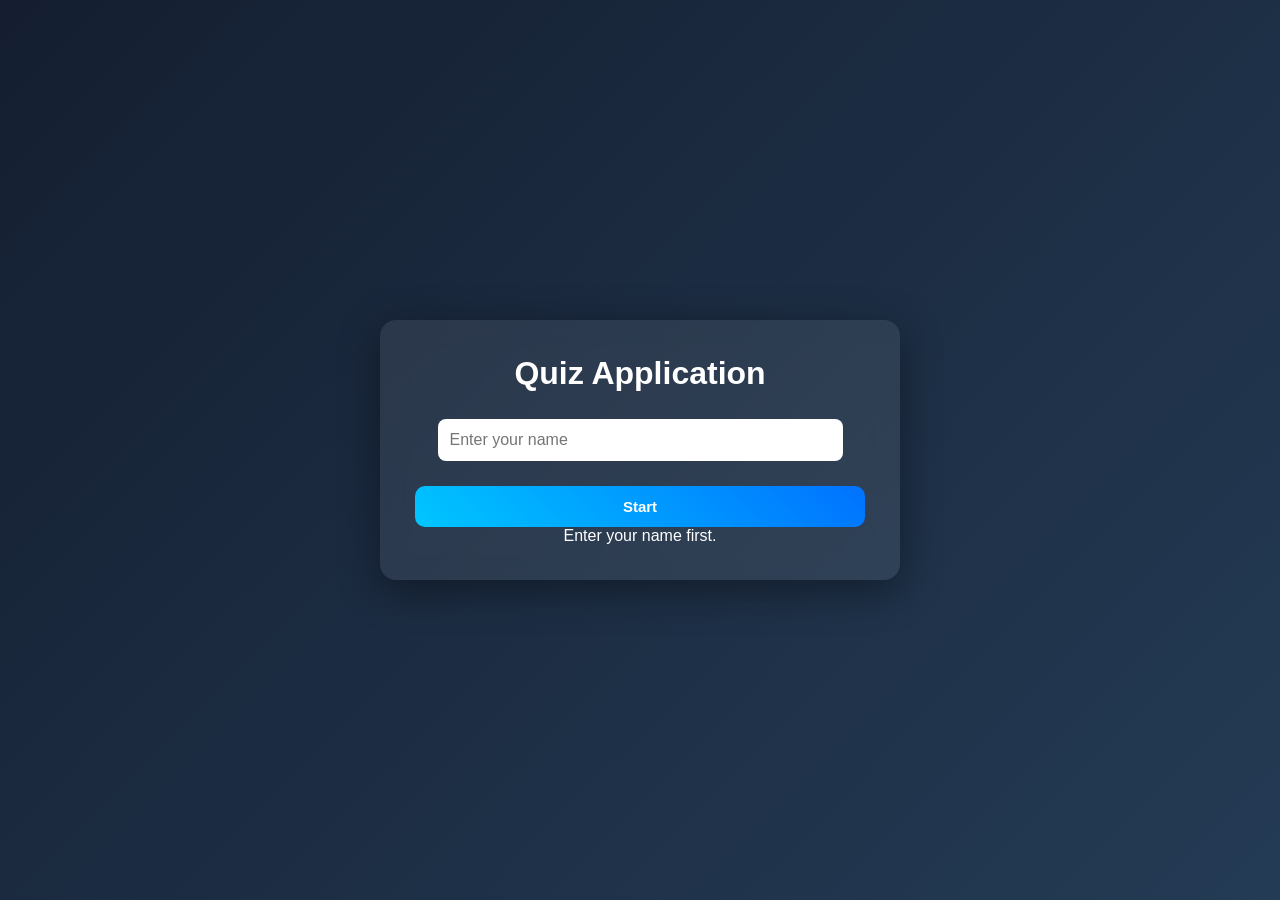
==== index.html @ 4b4de6bd "Add files via upload" ====
<!DOCTYPE html>
<html lang="en">
<head>
<meta charset="UTF-8">
<title>Quiz App</title>
<link rel="stylesheet" href="style.css">
</head>

<body>

<div class="container">

<!-- START SCREEN -->
<div id="start-screen" class="screen active">
<h1>Quiz Application</h1>
<input id="player-name" placeholder="Enter your name">
<button id="start-btn">Start</button>
<p id="name-error" class="hidden">Enter your name first.</p>
</div>

<!-- CATEGORY -->
<div id="category-screen" class="screen">
<h2>Hello <span id="display-name"></span></h2>
<p>Select Category</p>

<button class="category-btn" data-category="Science">Science</button>
<button class="category-btn" data-category="History">History</button>
<button class="category-btn" data-category="Pop Culture">Pop Culture</button>

</div>

<!-- QUIZ -->
<div id="quiz-screen" class="screen">
<h3 id="question-tracker"></h3>
<h2 id="question-text"></h2>
<div id="choices"></div>
<p id="feedback"></p>
</div>

<!-- RESULT -->
<div id="result-screen" class="screen">
<h2>Quiz Complete</h2>
<p id="result-name"></p>
<h1 id="score"></h1>

<h3>Breakdown</h3>
<ul id="breakdown"></ul>

<button id="restart">Play Again</button>
</div>

</div>

<script src="questions.js"></script>
<script src="app.js"></script>

</body>
</html>
---- style.css ----
/* =========================
   GLOBAL STYLES
========================= */

* {
    margin: 0;
    padding: 0;
    box-sizing: border-box;
    font-family: "Segoe UI", sans-serif;
}

body {
    height: 100vh;
    display: flex;
    justify-content: center;
    align-items: center;
    background: linear-gradient(135deg, #141e30, #243b55);
}

/* =========================
   MAIN CONTAINER
========================= */

.container {
    width: 520px;
    padding: 35px;
    border-radius: 16px;
    background: rgba(255, 255, 255, 0.08);
    backdrop-filter: blur(12px);
    box-shadow: 0 10px 40px rgba(0, 0, 0, 0.4);
    color: white;
    text-align: center;
    animation: fadeIn 0.5s ease;
}

/* =========================
   SCREEN CONTROL
========================= */

.screen {
    display: none;
}

.active {
    display: block;
}

/* =========================
   INPUT
========================= */

input {
    width: 90%;
    padding: 12px;
    margin: 15px 0;
    border-radius: 8px;
    border: none;
    outline: none;
    font-size: 16px;
}

/* =========================
   BUTTONS
========================= */

button {
    width: 100%;
    padding: 12px;
    margin-top: 10px;
    border: none;
    border-radius: 10px;
    font-size: 15px;
    font-weight: bold;
    cursor: pointer;
    background: linear-gradient(45deg, #00c6ff, #0072ff);
    color: white;
    transition: 0.3s;
}

button:hover {
    transform: scale(1.03);
    box-shadow: 0 5px 15px rgba(0, 0, 0, 0.4);
}

/* =========================
   CATEGORY BUTTONS
========================= */

.category-btn {
    background: linear-gradient(45deg, #ff7e5f, #feb47b);
}

/* =========================
   QUIZ CHOICES
========================= */

#choices button {
    margin: 10px 0;
    background: rgba(255, 255, 255, 0.15);
    color: white;
    border: 1px solid rgba(255, 255, 255, 0.2);
}

#choices button:hover {
    background: rgba(0, 198, 255, 0.4);
}

/* =========================
   FEEDBACK TEXT
========================= */

#feedback {
    margin-top: 15px;
    font-size: 18px;
    font-weight: bold;
}

/* =========================
   RESULT STYLES
========================= */

.result-item {
    margin: 12px 0;
    padding: 12px;
    border-radius: 10px;
    background: rgba(255, 255, 255, 0.1);
    text-align: left;
}

/* =========================
   GREEN / RED ANSWERS
========================= */

.text-correct {
    color: #2ecc71;
    font-weight: bold;
}

.text-wrong {
    color: #e74c3c;
    font-weight: bold;
}

/* =========================
   HEADINGS
========================= */

h1, h2, h3 {
    margin-bottom: 12px;
}
.correct{
    background:#2ecc71 !important;
    color:white;
}

.wrong{
    background:#e74c3c !important;
    color:white;
}
/* =========================
   ANIMATION
========================= */

@keyframes fadeIn {
    from {
        opacity: 0;
        transform: translateY(15px);
    }
    to {
        opacity: 1;
        transform: translateY(0);
    }
}
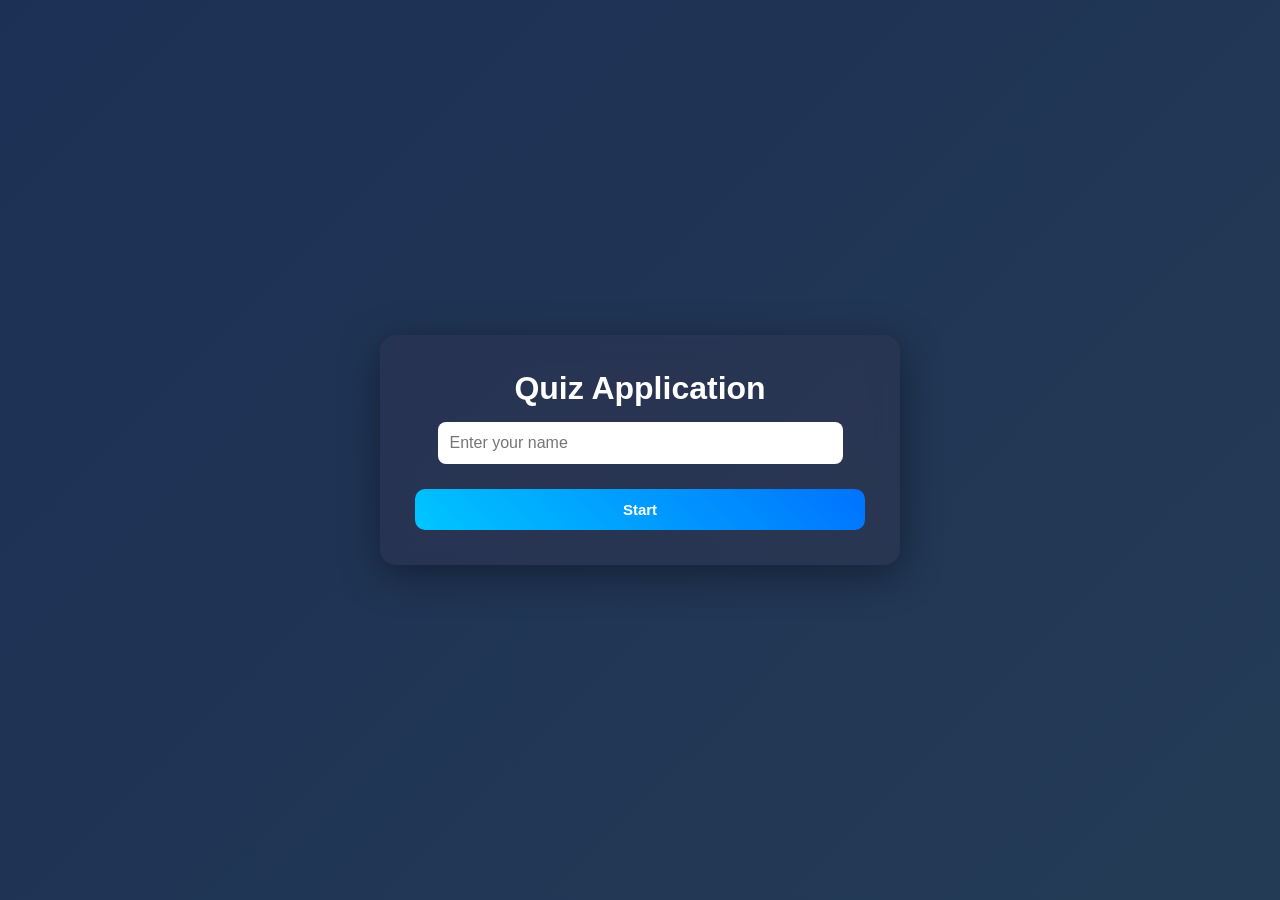
==== commit 772ae5f4: "Update index.html" ====
--- a/index.html
+++ b/index.html
@@ -1,58 +1,49 @@
 <!DOCTYPE html>
 <html lang="en">
 <head>
-<meta charset="UTF-8">
-<title>Quiz App</title>
-<link rel="stylesheet" href="style.css">
+    <meta charset="UTF-8">
+    <meta name="viewport" content="width=device-width, initial-scale=1.0">
+    <title>Quiz App</title>
+    <link rel="stylesheet" href="style.css">
 </head>
+<body>
+    <div class="container">
+        <div id="start-screen" class="screen active">
+            <h1>Quiz Application</h1>
+            <input id="player-name" placeholder="Enter your name">
+            <button id="start-btn">Start</button>
+            <p id="name-error" class="hidden">Enter your name first.</p>
+        </div>
 
-<body>
+        <div id="category-screen" class="screen">
+            <h1>Hello <span id="display-name"></span></h1>
+            <p>Select Category</p>
+            <button class="category-btn" data-category="Science">Science</button>
+            <button class="category-btn" data-category="History">History</button>
+            <button class="category-btn" 
+            data-category="Pop Culture">Pop Culture</button>
+        </div>
 
-<div class="container">
+        <div id="quiz-screen" class="screen">
+            <h3 id="question-tracker"></h3>
+            <div class="question-box">
+                <h2 id="question-text"></h2>
+                <div id="choices"></div>
+            </div>
+            <p id="feedback"></p>
+        </div>
 
-<!-- START SCREEN -->
-<div id="start-screen" class="screen active">
-<h1>Quiz Application</h1>
-<input id="player-name" placeholder="Enter your name">
-<button id="start-btn">Start</button>
-<p id="name-error" class="hidden">Enter your name first.</p>
-</div>
+        <div id="result-screen" class="screen">
+            <h2>Quiz Complete</h2>
+            <p id="result-name"></p>
+            <h1 id="score"></h1>
+            <h3>Breakdown</h3>
+            <ul id="breakdown"></ul>
+            <button id="restart">Play Again</button>
+        </div>
+    </div>
 
-<!-- CATEGORY -->
-<div id="category-screen" class="screen">
-<h2>Hello <span id="display-name"></span></h2>
-<p>Select Category</p>
-
-<button class="category-btn" data-category="Science">Science</button>
-<button class="category-btn" data-category="History">History</button>
-<button class="category-btn" data-category="Pop Culture">Pop Culture</button>
-
-</div>
-
-<!-- QUIZ -->
-<div id="quiz-screen" class="screen">
-<h3 id="question-tracker"></h3>
-<h2 id="question-text"></h2>
-<div id="choices"></div>
-<p id="feedback"></p>
-</div>
-
-<!-- RESULT -->
-<div id="result-screen" class="screen">
-<h2>Quiz Complete</h2>
-<p id="result-name"></p>
-<h1 id="score"></h1>
-
-<h3>Breakdown</h3>
-<ul id="breakdown"></ul>
-
-<button id="restart">Play Again</button>
-</div>
-
-</div>
-
-<script src="questions.js"></script>
-<script src="app.js"></script>
-
+    <script src="question1.js"></script>
+    <script src="question2.js   "></script>
 </body>
-</html>+</html>
--- a/style.css
+++ b/style.css
@@ -1,173 +1,121 @@
-/* =========================
-   GLOBAL STYLES
-========================= */
-
-* {
-    margin: 0;
-    padding: 0;
-    box-sizing: border-box;
-    font-family: "Segoe UI", sans-serif;
+/* GLOBAL */
+*{
+margin:0;
+padding:0;
+box-sizing:border-box;
+font-family:"Segoe UI",sans-serif;
 }
 
-body {
-    height: 100vh;
-    display: flex;
-    justify-content: center;
-    align-items: center;
-    background: linear-gradient(135deg, #141e30, #243b55);
+body{
+height:100vh;
+display:flex;
+justify-content:center;
+align-items:center;
+background:linear-gradient(135deg,#1c3055,#243b55);
 }
 
-/* =========================
-   MAIN CONTAINER
-========================= */
-
-.container {
-    width: 520px;
-    padding: 35px;
-    border-radius: 16px;
-    background: rgba(255, 255, 255, 0.08);
-    backdrop-filter: blur(12px);
-    box-shadow: 0 10px 40px rgba(0, 0, 0, 0.4);
-    color: white;
-    text-align: center;
-    animation: fadeIn 0.5s ease;
+/* CONTAINER */
+.container{
+width:520px;
+padding:35px;
+border-radius:16px;
+background:rgba(143, 50, 50, 0.08);
+backdrop-filter:blur(12px);
+box-shadow:0 10px 40px rgba(0,0,0,0.4);
+color:white;
+text-align:center;
+animation:fadeIn .5s ease;
 }
 
-/* =========================
-   SCREEN CONTROL
-========================= */
+/* SCREENS */
+.screen{display:none;}
+.active{display:block;}
 
-.screen {
-    display: none;
+/* INPUT */
+input{
+width:90%;
+padding:12px;
+margin:15px 0;
+border-radius:8px;
+border:none;
+outline:none;
+font-size:16px;
 }
 
-.active {
-    display: block;
+/* BUTTON */
+button{
+width:100%;
+padding:12px;
+margin-top:10px;
+border:none;
+border-radius:10px;
+font-size:15px;
+font-weight:bold;
+cursor:pointer;
+background:linear-gradient(45deg,#00c6ff,#0072ff);
+color:white;
+transition:.3s;
 }
 
-/* =========================
-   INPUT
-========================= */
-
-input {
-    width: 90%;
-    padding: 12px;
-    margin: 15px 0;
-    border-radius: 8px;
-    border: none;
-    outline: none;
-    font-size: 16px;
+button:hover{
+transform:scale(1.03);
+box-shadow:0 5px 15px rgba(0,0,0,0.4);
 }
 
-/* =========================
-   BUTTONS
-========================= */
-
-button {
-    width: 100%;
-    padding: 12px;
-    margin-top: 10px;
-    border: none;
-    border-radius: 10px;
-    font-size: 15px;
-    font-weight: bold;
-    cursor: pointer;
-    background: linear-gradient(45deg, #00c6ff, #0072ff);
-    color: white;
-    transition: 0.3s;
+.category-btn{
+background:linear-gradient(45deg,#ff7e5f,#feb47b);
 }
 
-button:hover {
-    transform: scale(1.03);
-    box-shadow: 0 5px 15px rgba(0, 0, 0, 0.4);
+/* CHOICES */
+#choices button{
+margin:10px 0;
+background:rgba(255,255,255,.15);
+border:1px solid rgba(255,255,255,.2);
 }
 
-/* =========================
-   CATEGORY BUTTONS
-========================= */
-
-.category-btn {
-    background: linear-gradient(45deg, #ff7e5f, #feb47b);
+#choices button:hover{
+background:rgba(0,198,255,.4);
 }
 
-/* =========================
-   QUIZ CHOICES
-========================= */
-
-#choices button {
-    margin: 10px 0;
-    background: rgba(255, 255, 255, 0.15);
-    color: white;
-    border: 1px solid rgba(255, 255, 255, 0.2);
+/* FEEDBACK */
+#feedback{
+margin-top:15px;
+font-size:18px;
+font-weight:bold;
 }
 
-#choices button:hover {
-    background: rgba(0, 198, 255, 0.4);
+/* RESULTS */
+.result-item{
+margin:12px 0;
+padding:12px;
+border-radius:10px;
+background:rgba(255,255,255,.1);
+text-align:left;
 }
 
-/* =========================
-   FEEDBACK TEXT
-========================= */
+.text-correct{color:#2ecc71;font-weight:bold;}
+.text-wrong{color:#e74c3c;font-weight:bold;}
 
-#feedback {
-    margin-top: 15px;
-    font-size: 18px;
-    font-weight: bold;
-}
-
-/* =========================
-   RESULT STYLES
-========================= */
-
-.result-item {
-    margin: 12px 0;
-    padding: 12px;
-    border-radius: 10px;
-    background: rgba(255, 255, 255, 0.1);
-    text-align: left;
-}
-
-/* =========================
-   GREEN / RED ANSWERS
-========================= */
-
-.text-correct {
-    color: #2ecc71;
-    font-weight: bold;
-}
-
-.text-wrong {
-    color: #e74c3c;
-    font-weight: bold;
-}
-
-/* =========================
-   HEADINGS
-========================= */
-
-h1, h2, h3 {
-    margin-bottom: 12px;
-}
 .correct{
-    background:#2ecc71 !important;
-    color:white;
+background:#2ecc71!important;
+color:white;
 }
 
 .wrong{
-    background:#e74c3c !important;
-    color:white;
+background:#e74c3c!important;
+color:white;
 }
-/* =========================
-   ANIMATION
-========================= */
 
-@keyframes fadeIn {
-    from {
-        opacity: 0;
-        transform: translateY(15px);
-    }
-    to {
-        opacity: 1;
-        transform: translateY(0);
-    }
-}+/* NAME ERROR */
+.hidden{display:none;}
+
+#name-error{
+color:#ff7675;
+margin-top:10px;
+}
+
+/* ANIMATION */
+@keyframes fadeIn{
+from{opacity:0;transform:translateY(15px);}
+to{opacity:1;transform:translateY(0);}
+}
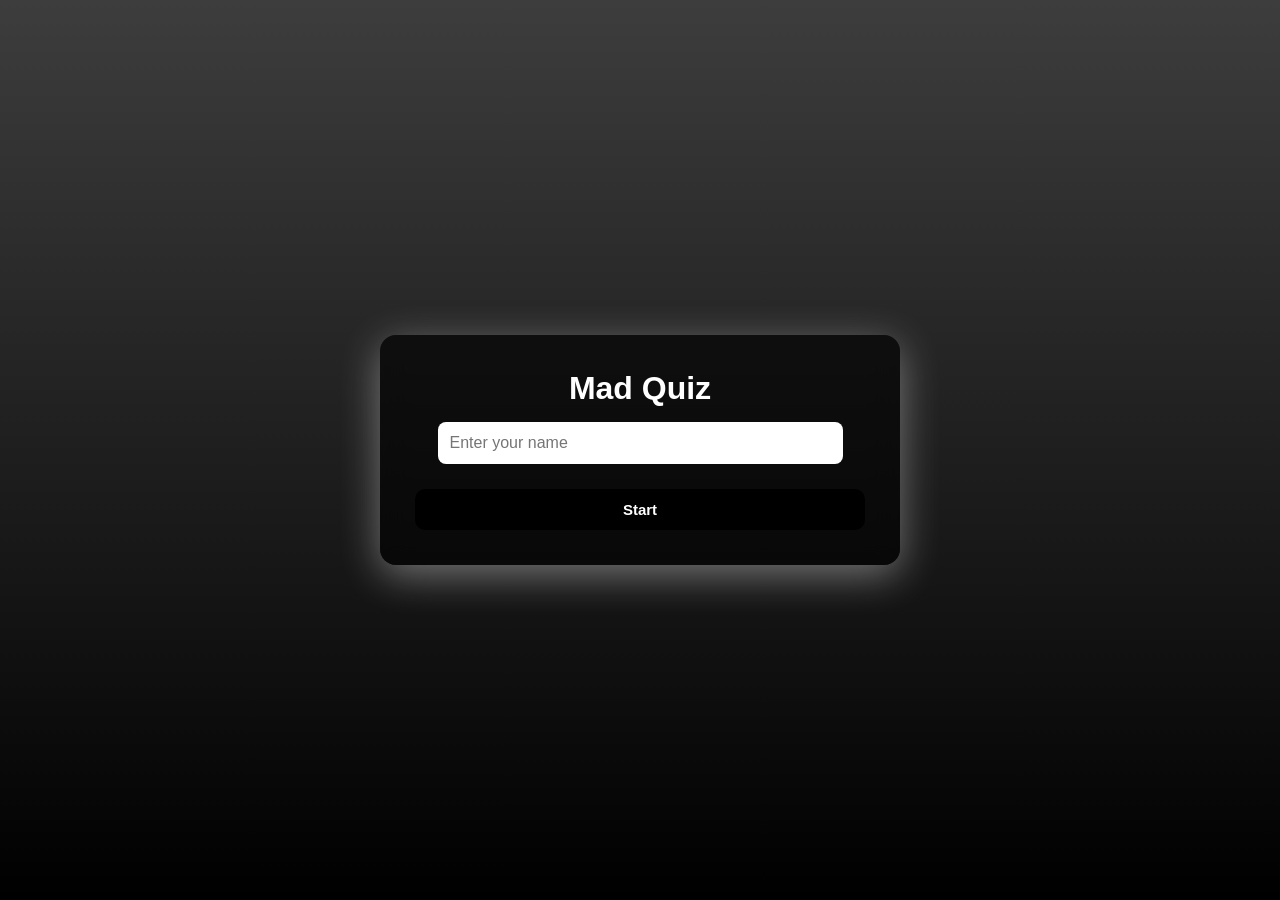
==== commit f0835f96: "Rename Quiz Application to Mad Quiz and update scripts" ====
--- a/index.html
+++ b/index.html
@@ -9,14 +9,14 @@
 <body>
     <div class="container">
         <div id="start-screen" class="screen active">
-            <h1>Quiz Application</h1>
+            <h1>Mad Quiz</h1>
             <input id="player-name" placeholder="Enter your name">
             <button id="start-btn">Start</button>
             <p id="name-error" class="hidden">Enter your name first.</p>
         </div>
 
         <div id="category-screen" class="screen">
-            <h1>Hello <span id="display-name"></span></h1>
+            <h1>Hello <span id="display-name"></span></h1><br>
             <p>Select Category</p>
             <button class="category-btn" data-category="Science">Science</button>
             <button class="category-btn" data-category="History">History</button>
@@ -37,13 +37,13 @@
             <h2>Quiz Complete</h2>
             <p id="result-name"></p>
             <h1 id="score"></h1>
-            <h3>Breakdown</h3>
+            <h1>History</h1>
             <ul id="breakdown"></ul>
-            <button id="restart">Play Again</button>
+            <button id="restart">Play Again?</button>
         </div>
     </div>
 
-    <script src="question1.js"></script>
-    <script src="question2.js   "></script>
+    <script src="questions.js"></script>
+    <script src="app.js"></script>
 </body>
 </html>
--- a/style.css
+++ b/style.css
@@ -11,7 +11,7 @@
 display:flex;
 justify-content:center;
 align-items:center;
-background:linear-gradient(135deg,#1c3055,#243b55);
+background:linear-gradient(360deg,black,rgb(61, 61, 61));
 }
 
 /* CONTAINER */
@@ -19,9 +19,9 @@
 width:520px;
 padding:35px;
 border-radius:16px;
-background:rgba(143, 50, 50, 0.08);
+background:rgba(0, 0, 0, 0.61);
 backdrop-filter:blur(12px);
-box-shadow:0 10px 40px rgba(0,0,0,0.4);
+box-shadow:0 10px 40px rgba(255, 255, 255, 0.4);
 color:white;
 text-align:center;
 animation:fadeIn .5s ease;
@@ -52,29 +52,32 @@
 font-size:15px;
 font-weight:bold;
 cursor:pointer;
-background:linear-gradient(45deg,#00c6ff,#0072ff);
+background:linear-gradient(45deg,#000000,#000000);
 color:white;
 transition:.3s;
 }
 
 button:hover{
 transform:scale(1.03);
-box-shadow:0 5px 15px rgba(0,0,0,0.4);
+box-shadow:0 5px 15px rgba(255, 255, 255, 0.4);
 }
 
 .category-btn{
-background:linear-gradient(45deg,#ff7e5f,#feb47b);
+background:#000000;
 }
 
 /* CHOICES */
 #choices button{
 margin:10px 0;
-background:rgba(255,255,255,.15);
+background:rgb(255, 255, 255);
 border:1px solid rgba(255,255,255,.2);
+color:rgb(26, 9, 9);
+font-size: 25px;
 }
 
 #choices button:hover{
-background:rgba(0,198,255,.4);
+background:rgba(0, 0, 0, 0.4);
+color:white
 }
 
 /* FEEDBACK */
@@ -83,7 +86,12 @@
 font-size:18px;
 font-weight:bold;
 }
-
+/* SCROLLABLE RESULT BREAKDOWN */
+#breakdown{
+max-height:300px;  
+overflow-y:auto;    
+margin-top:10px;
+}
 /* RESULTS */
 .result-item{
 margin:12px 0;
@@ -91,10 +99,11 @@
 border-radius:10px;
 background:rgba(255,255,255,.1);
 text-align:left;
+font-family: 'Times New Roman', Times, serif;
 }
 
 .text-correct{color:#2ecc71;font-weight:bold;}
-.text-wrong{color:#e74c3c;font-weight:bold;}
+.text-wrong{color:#ff503c;font-weight:bold;}
 
 .correct{
 background:#2ecc71!important;
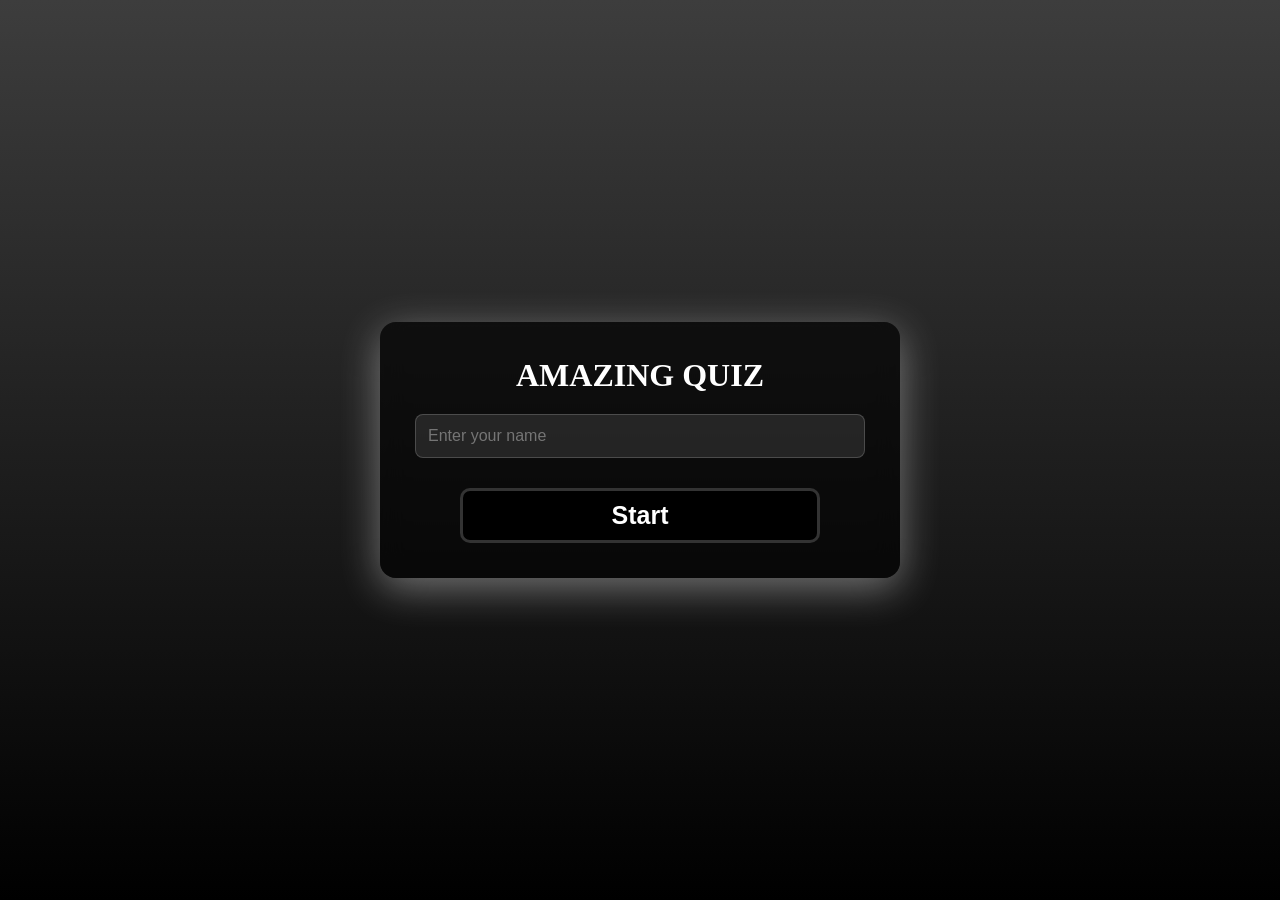
==== commit a1175737: "Add files via upload" ====
--- a/index.html
+++ b/index.html
@@ -3,21 +3,21 @@
 <head>
     <meta charset="UTF-8">
     <meta name="viewport" content="width=device-width, initial-scale=1.0">
-    <title>Quiz App</title>
+    <title>Mad Quiz App</title>
     <link rel="stylesheet" href="style.css">
 </head>
 <body>
     <div class="container">
         <div id="start-screen" class="screen active">
-            <h1>Mad Quiz</h1>
+            <h1 class="amazing">Amazing Quiz</h1>
             <input id="player-name" placeholder="Enter your name">
             <button id="start-btn">Start</button>
             <p id="name-error" class="hidden">Enter your name first.</p>
         </div>
 
         <div id="category-screen" class="screen">
-            <h1>Hello <span id="display-name"></span></h1><br>
-            <p>Select Category</p>
+            <h1>Welcome <span id="display-name"></span>!</h1><br>
+          <h3>Please Select a Category</h3>
             <button class="category-btn" data-category="Science">Science</button>
             <button class="category-btn" data-category="History">History</button>
             <button class="category-btn" 
@@ -34,10 +34,10 @@
         </div>
 
         <div id="result-screen" class="screen">
-            <h2>Quiz Complete</h2>
+            <h2>Quiz Complete!</h2>
             <p id="result-name"></p>
             <h1 id="score"></h1>
-            <h1>History</h1>
+            <h1>Breakdown</h1>
             <ul id="breakdown"></ul>
             <button id="restart">Play Again?</button>
         </div>
@@ -46,4 +46,4 @@
     <script src="questions.js"></script>
     <script src="app.js"></script>
 </body>
-</html>
+</html>
--- a/style.css
+++ b/style.css
@@ -1,130 +1,181 @@
 /* GLOBAL */
 *{
-margin:0;
-padding:0;
-box-sizing:border-box;
-font-family:"Segoe UI",sans-serif;
+    margin:0;
+    padding:0;
+    box-sizing:border-box;
+    font-family:"Segoe UI",sans-serif;
+    }
+    
+    body{
+    height:100vh;
+    display:flex;
+    justify-content:center;
+    align-items:center;
+    background:linear-gradient(360deg,black,rgb(61, 61, 61));
+    }
+    
+    .amazing{
+        text-transform: uppercase;
+        font-family: Comic Sans MS, Comic Sans, cursive;
+    }
+
+    
+    /* CONTAINER */
+    .container{
+    width:520px;
+    padding:35px;
+    border-radius:16px;
+    background:rgba(0, 0, 0, 0.61);
+    backdrop-filter:blur(12px);
+    box-shadow:0 10px 40px rgba(255, 255, 255, 0.4);
+    color:white;
+    text-align:center;
+    animation:fadeIn .5s ease;
+    }
+    
+    .question-box{
+      padding:24px;
+      margin:20px 0;
+      border-radius:16px;
+      background:rgba(255,255,255,0.05);
+      border:1px solid rgba(255,255,255,0.12);
+      box-shadow: inset 0 0 20px rgba(255,255,255,0.04);
+    }
+    
+    /* SCREENS */
+    .screen{display:none;}
+    .active{display:block;}
+    
+    /* INPUT */
+    input{
+    width:100%;
+    padding:12px;
+    margin:20px 0;
+    border-radius:8px;
+    border:none;
+    outline:none;
+    font-size:16px;
+    }
+
+    input#player-name{
+      background:rgba(255,255,255,0.1);
+      color:white;
+      border:1px solid rgba(255,255,255,0.18);
+    }
+    
+    /* BUTTON */
+    button{
+    width:80%;
+    padding: 10px;
+    margin-top:10px;
+    border:3px solid rgba(255,255,255,.2);
+    border-radius:10px;
+    font-size:25px;
+    font-weight:bold;
+    cursor:pointer;
+    background:linear-gradient(45deg,#000000,#000000);
+    color: rgb(255, 255, 255);
+    transition:.3s;
+    }
+
+    button, #choices button{
+      transition: transform .2s ease, background .2s ease, color .2s ease, box-shadow .2s ease;
+    }
+    
+    button:hover{
+    transform:scale(1.03);
+    box-shadow:0 5px 15px rgba(255, 255, 255, 0.4);
+    }
+    
+    .category-btn{
+    background:#000000;
+    }
+    
+    /* CHOICES */
+    #choices button{
+    margin:10px 0;
+    background:rgb(255, 255, 255);
+    border:1px solid rgba(255,255,255,.2);
+    color:rgb(26, 9, 9);
+    font-size: 25px;
+    width:100%;
+    padding:14px 12px;
+    border-radius:12px;
+    }
+
+    #question-tracker {
+  margin-bottom: 20px;
+  font-size: 18px;
+  font-weight: bold;
+  color: #ecf0f1;
+  text-shadow: 1px 1px 2px rgba(0, 0, 0, 0.5);
+  transition: color 0.3s ease, text-shadow 0.3s ease, font-size 0.3s ease;
+  display: inline-block;
 }
 
-body{
-height:100vh;
-display:flex;
-justify-content:center;
-align-items:center;
-background:linear-gradient(360deg,black,rgb(61, 61, 61));
+#question-tracker:hover {
+  color: #e3e347;
+  text-shadow: 2px 2px 4px rgba(0, 0, 0, 0.7);
+  cursor: pointer;
+  font-size: 30px;
 }
+       
+    
+    #choices button:hover{
+    background:rgba(0, 0, 0, 0.4);
+    color:white
+    }
+    
+    /* FEEDBACK */
+    #feedback{
+    margin-top:15px;
+    font-size:18px;
+    font-weight:bold;
+    }
+    /* SCROLLABLE RESULT BREAKDOWN */
+    #breakdown{
+    max-height:300px;  
+    overflow-y:auto;    
+    margin-top:10px;
+    }
+    /* RESULTS */
+    .result-item{
+    margin:12px 0;
+    padding:12px;
+    border-radius:10px;
+    background:rgba(255,255,255,.1);
+    text-align:left;
+    font-family: 'Times New Roman', Times, serif;
+    }
 
-/* CONTAINER */
-.container{
-width:520px;
-padding:35px;
-border-radius:16px;
-background:rgba(0, 0, 0, 0.61);
-backdrop-filter:blur(12px);
-box-shadow:0 10px 40px rgba(255, 255, 255, 0.4);
-color:white;
-text-align:center;
-animation:fadeIn .5s ease;
-}
-
-/* SCREENS */
-.screen{display:none;}
-.active{display:block;}
-
-/* INPUT */
-input{
-width:90%;
-padding:12px;
-margin:15px 0;
-border-radius:8px;
-border:none;
-outline:none;
-font-size:16px;
-}
-
-/* BUTTON */
-button{
-width:100%;
-padding:12px;
-margin-top:10px;
-border:none;
-border-radius:10px;
-font-size:15px;
-font-weight:bold;
-cursor:pointer;
-background:linear-gradient(45deg,#000000,#000000);
-color:white;
-transition:.3s;
-}
-
-button:hover{
-transform:scale(1.03);
-box-shadow:0 5px 15px rgba(255, 255, 255, 0.4);
-}
-
-.category-btn{
-background:#000000;
-}
-
-/* CHOICES */
-#choices button{
-margin:10px 0;
-background:rgb(255, 255, 255);
-border:1px solid rgba(255,255,255,.2);
-color:rgb(26, 9, 9);
-font-size: 25px;
-}
-
-#choices button:hover{
-background:rgba(0, 0, 0, 0.4);
-color:white
-}
-
-/* FEEDBACK */
-#feedback{
-margin-top:15px;
-font-size:18px;
-font-weight:bold;
-}
-/* SCROLLABLE RESULT BREAKDOWN */
-#breakdown{
-max-height:300px;  
-overflow-y:auto;    
-margin-top:10px;
-}
-/* RESULTS */
-.result-item{
-margin:12px 0;
-padding:12px;
-border-radius:10px;
-background:rgba(255,255,255,.1);
-text-align:left;
-font-family: 'Times New Roman', Times, serif;
-}
-
-.text-correct{color:#2ecc71;font-weight:bold;}
-.text-wrong{color:#ff503c;font-weight:bold;}
-
-.correct{
-background:#2ecc71!important;
-color:white;
-}
-
-.wrong{
-background:#e74c3c!important;
-color:white;
-}
-
-/* NAME ERROR */
-.hidden{display:none;}
-
-#name-error{
-color:#ff7675;
-margin-top:10px;
-}
-
-/* ANIMATION */
-@keyframes fadeIn{
-from{opacity:0;transform:translateY(15px);}
-to{opacity:1;transform:translateY(0);}
-}
+    .result-item:hover{
+      transform: translateX(4px);
+      background:rgba(255,255,255,.14);
+    }
+    
+    .text-correct{color:#2ecc71;font-weight:bold;}
+    .text-wrong{color:#ff503c;font-weight:bold;}
+    
+    .correct{
+    background:#2ecc71!important;
+    color:white;
+    }
+    
+    .wrong{
+    background:#e74c3c!important;
+    color:white;
+    }
+    
+    /* NAME ERROR */
+    .hidden{display:none;}
+    
+    #name-error{
+    color:#ff7675;
+    margin-top:10px;
+    }
+    
+    /* ANIMATION */
+    @keyframes fadeIn{
+    from{opacity:0;transform:translateY(15px);}
+    to{opacity:1;transform:translateY(0);}
+    }   
